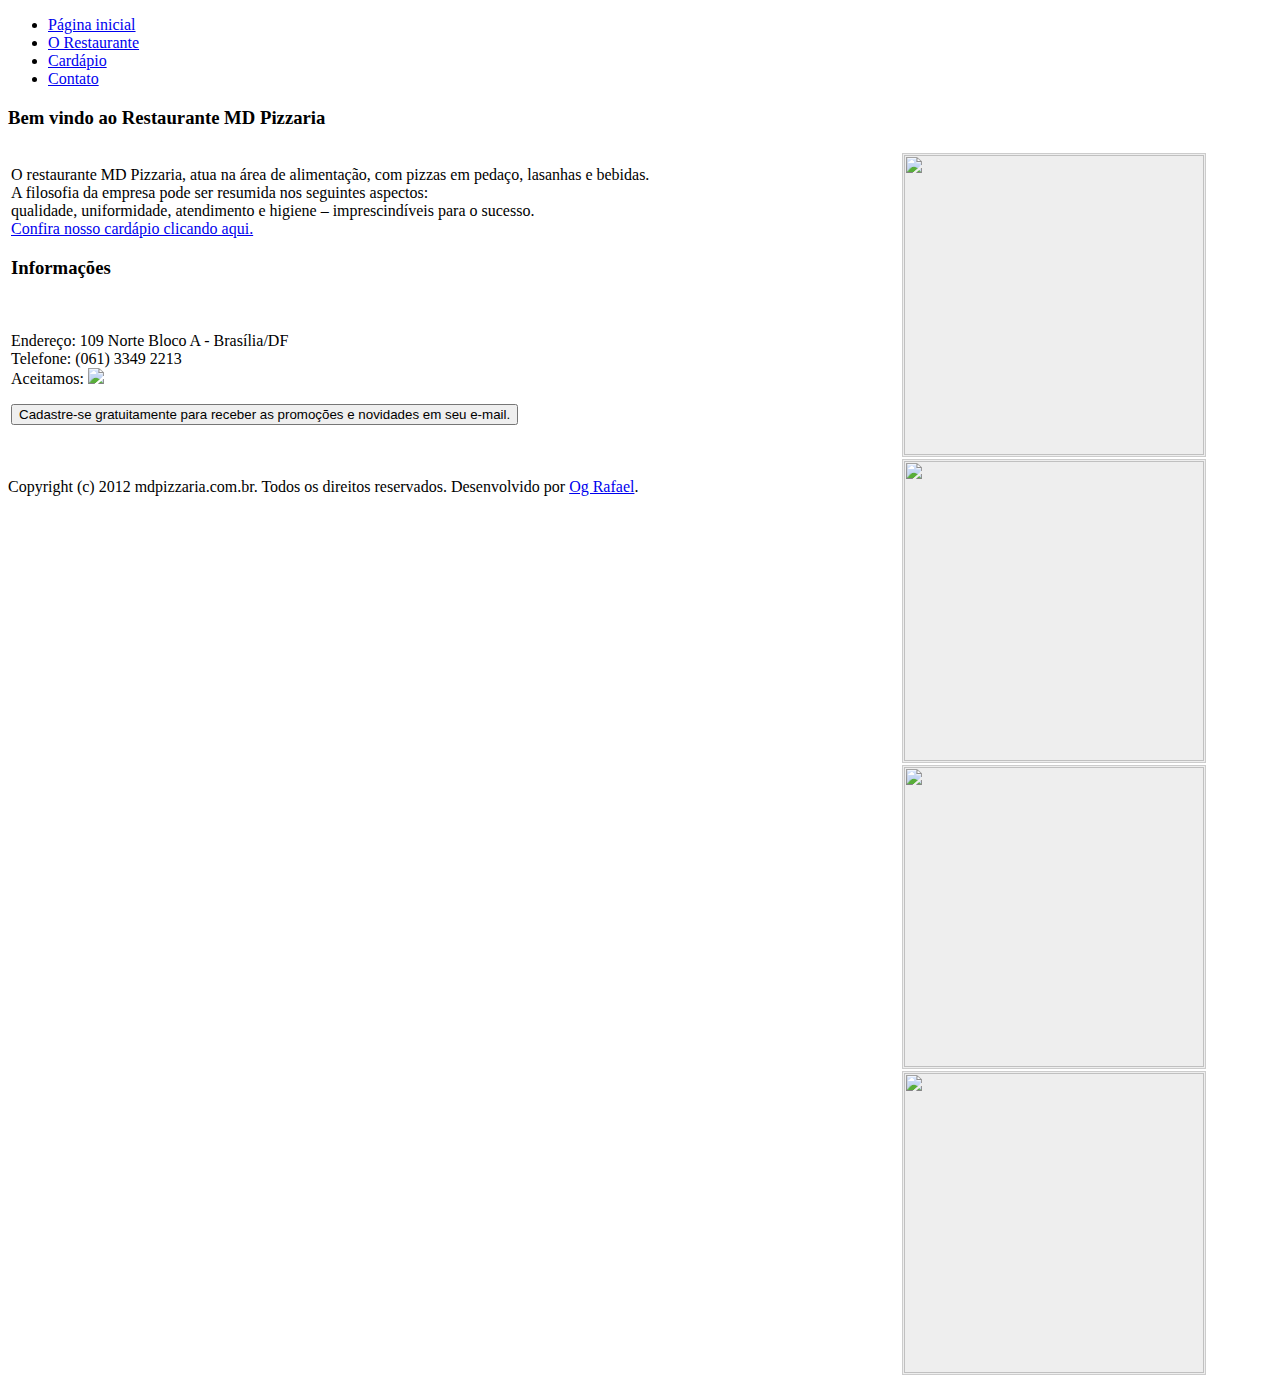
==== index.html @ eed61aa2 "Adicionado link para o cadastro do e-mail pelo mailchimp;" ====
<!DOCTYPE html PUBLIC "-//W3C//DTD XHTML 1.0 Strict//EN" "http://www.w3.org/TR/xhtml1/DTD/xhtml1-strict.dtd">
<html xmlns="http://www.w3.org/1999/xhtml">
<head>
<meta http-equiv="content-type" content="text/html; charset=utf-8" />
<title>:: Restaurante MD Pizzaria ::</title>
<meta name="keywords" content="" />
<meta name="description" content="" />
<link href="style.css" rel="stylesheet" type="text/css" media="screen" />

<style type="text/css">
.slideshow {
	height: 232px;
	width: 232px;
	margin: auto
}

.slideshow img {
	padding: 1px;
	border: 1px solid #ccc;
	background-color: #eee;
}

td {
	vertical-align: top;
}
</style>
<!-- include jQuery library -->
<script type="text/javascript"
	src="http://ajax.googleapis.com/ajax/libs/jquery/1.5/jquery.min.js"></script>
<!-- include Cycle plugin -->
<script type="text/javascript"
	src="http://cloud.github.com/downloads/malsup/cycle/jquery.cycle.all.latest.js"></script>
<script type="text/javascript">
	$(document).ready(function() {
		$('.slideshow').cycle({
			fx : 'fade' // choose your transition type, ex: fade, scrollUp, shuffle, etc...
		});
	});
</script>

</head>
<body>
	<div id="wrapper">

		<div id="header">
			<div id="menu">
				<ul>
					<li class="current_page_item first"><span><a href="#" >Página
								inicial</a> </span></li>
					<li><a href="#">O Restaurante</a></li>
					<li><a href="#">Cardápio</a></li>
					<li><a href="#">Contato</a></li>
				</ul>
			</div>
			<!-- end #menu -->
		</div>

		<div id="logo"></div>

		<!-- end #logo -->
		<div id="page">
			<div id="page-bgtop">

				<div id="content">
					<div class="post">

						<h3>
							<strong>Bem vindo ao Restaurante MD Pizzaria</strong>
						</h3>

						<div class="entry">

							<table align="top" border="0" width="100%">
								<tr>
									<td width="60%">
										<p>
											O restaurante MD Pizzaria, atua na área de alimentação, com
											pizzas em pedaço, lasanhas e bebidas. 
											<br /> A filosofia da
											empresa pode ser resumida nos seguintes aspectos: 
											<br />
											qualidade,
											uniformidade, atendimento e higiene – imprescindíveis para o
											sucesso.
											
											<br />
							
											<a href="#">Confira nosso cardápio clicando aqui.</a>
											
										</p>

										<h3>
											<strong>Informações</strong>
										</h3> <br />

										<p>
											Endereço: 109 Norte Bloco A - Brasília/DF <br /> Telefone:
											(061) 3349 2213 <br /> Aceitamos: <img
												src="images/visamastercard.jpg" />
										</p>

										<FORM METHOD="LINK" ACTION="http://eepurl.com/jemNz">
											<INPUT TYPE="submit" VALUE="Cadastre-se gratuitamente para receber as promoções e novidades em seu e-mail.">
										</FORM>
										
										</td>
									
										<td>
										<center>
										<table><tr><td>
										<div class="slideshow" >
											<img src="images/foto1.jpg"    width="300" height="300" /> <img
												src="images/foto2.jpg" width="300" height="300" /> <img
												src="images/foto3.jpg" width="300" height="300" /> <img
												src="images/foto4.jpg" width="300" height="300" />										
										</div>	
										</td></tr></table>
										</center>
									</td>
								</tr>
							</table>



							</p>


						</div>
					</div>


				</div>

				<div style="clear: both;">&nbsp;</div>

			</div>
		</div>

		<!-- end #page -->
		<div id="footer">
			<p>
				Copyright (c) 2012 mdpizzaria.com.br. Todos os direitos reservados.
				Desenvolvido por <a href="http://www.ografael.com/">Og Rafael</a>.
			</p>
		</div>
		<!-- end #footer -->

	</div>
</body>
</html>
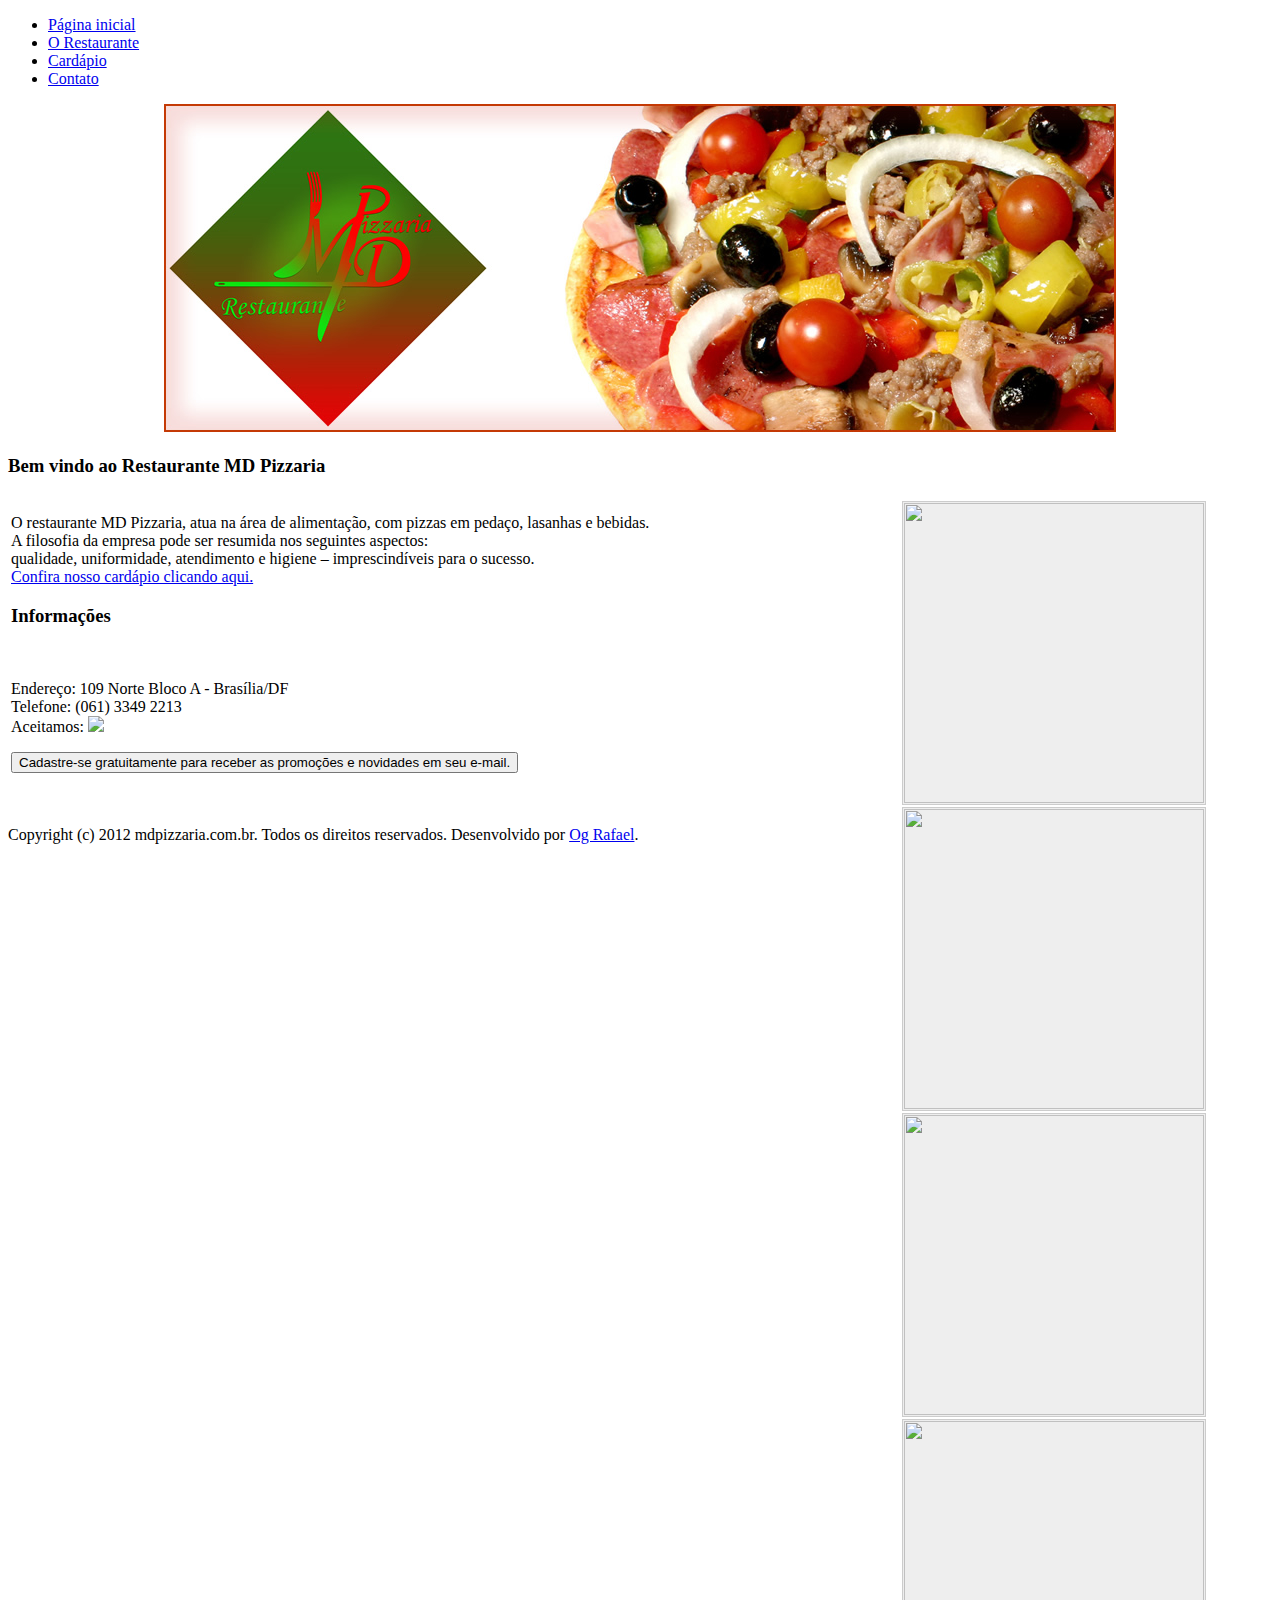
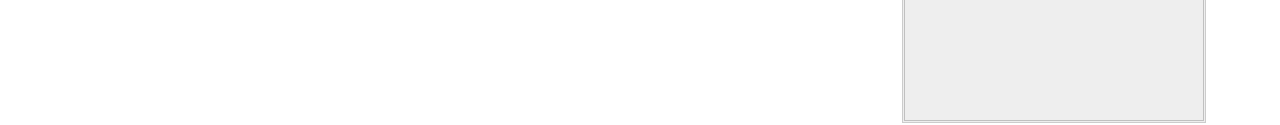
==== commit 1c9842b0: "atualizado imagem topo index, atualizado css" ====
--- a/index.html
+++ b/index.html
@@ -1,150 +1,157 @@
 <!DOCTYPE html PUBLIC "-//W3C//DTD XHTML 1.0 Strict//EN" "http://www.w3.org/TR/xhtml1/DTD/xhtml1-strict.dtd">
 <html xmlns="http://www.w3.org/1999/xhtml">
 <head>
-<meta http-equiv="content-type" content="text/html; charset=utf-8" />
-<title>:: Restaurante MD Pizzaria ::</title>
-<meta name="keywords" content="" />
-<meta name="description" content="" />
-<link href="style.css" rel="stylesheet" type="text/css" media="screen" />
+    <meta http-equiv="content-type" content="text/html; charset=utf-8"/>
+    <title>:: Restaurante MD Pizzaria ::</title>
+    <meta name="keywords" content=""/>
+    <meta name="description" content=""/>
+    <link href="style/style.css" rel="stylesheet" type="text/css" media="screen"/>
 
-<style type="text/css">
-.slideshow {
-	height: 232px;
-	width: 232px;
-	margin: auto
-}
 
-.slideshow img {
-	padding: 1px;
-	border: 1px solid #ccc;
-	background-color: #eee;
-}
+    <style type="text/css">
+        .slideshow {
+            height: 232px;
+            width: 232px;
+            margin: auto
+        }
 
-td {
-	vertical-align: top;
-}
-</style>
-<!-- include jQuery library -->
-<script type="text/javascript"
-	src="http://ajax.googleapis.com/ajax/libs/jquery/1.5/jquery.min.js"></script>
-<!-- include Cycle plugin -->
-<script type="text/javascript"
-	src="http://cloud.github.com/downloads/malsup/cycle/jquery.cycle.all.latest.js"></script>
-<script type="text/javascript">
-	$(document).ready(function() {
-		$('.slideshow').cycle({
-			fx : 'fade' // choose your transition type, ex: fade, scrollUp, shuffle, etc...
-		});
-	});
-</script>
+        .slideshow img {
+            padding: 1px;
+            border: 1px solid #ccc;
+            background-color: #eee;
+        }
+
+        td {
+            vertical-align: top;
+        }
+    </style>
+    <!-- include jQuery library -->
+    <script type="text/javascript"
+            src="http://ajax.googleapis.com/ajax/libs/jquery/1.5/jquery.min.js"></script>
+    <!-- include Cycle plugin -->
+    <script type="text/javascript"
+            src="http://cloud.github.com/downloads/malsup/cycle/jquery.cycle.all.latest.js"></script>
+
+    <script type="text/javascript">
+        $(document).ready(function () {
+            $('.slideshow').cycle({
+                fx:'fade' // choose your transition type, ex: fade, scrollUp, shuffle, etc...
+            });
+        });
+    </script>
 
 </head>
 <body>
-	<div id="wrapper">
+<div id="wrapper">
 
-		<div id="header">
-			<div id="menu">
-				<ul>
-					<li class="current_page_item first"><span><a href="#" >Página
-								inicial</a> </span></li>
-					<li><a href="#">O Restaurante</a></li>
-					<li><a href="#">Cardápio</a></li>
-					<li><a href="#">Contato</a></li>
-				</ul>
-			</div>
-			<!-- end #menu -->
-		</div>
+    <div id="header">
+        <div id="menu">
+            <ul>
+                <li class="current_page_item first"><a href="index.html">Página inicial</a></li>
+                <li><a href="restaurante.html">O Restaurante</a></li>
+                <li><a href="cardapio.html">Cardápio</a></li>
+                <li><a href="contato.html">Contato</a></li>
+            </ul>
+        </div>
+        <!-- end #menu -->
+    </div>
 
-		<div id="logo"></div>
+    <div id="logo">
+        <center><img src="images/topo_topo_export.jpg"/></center>
+    </div>
 
-		<!-- end #logo -->
-		<div id="page">
-			<div id="page-bgtop">
+    <!-- end #logo -->
+    <div id="page">
+        <div id="page-bgtop">
 
-				<div id="content">
-					<div class="post">
+            <div id="content">
+                <div class="post">
 
-						<h3>
-							<strong>Bem vindo ao Restaurante MD Pizzaria</strong>
-						</h3>
+                    <h3>
+                        <strong>Bem vindo ao Restaurante MD Pizzaria</strong>
+                    </h3>
 
-						<div class="entry">
+                    <div class="entry">
 
-							<table align="top" border="0" width="100%">
-								<tr>
-									<td width="60%">
-										<p>
-											O restaurante MD Pizzaria, atua na área de alimentação, com
-											pizzas em pedaço, lasanhas e bebidas. 
-											<br /> A filosofia da
-											empresa pode ser resumida nos seguintes aspectos: 
-											<br />
-											qualidade,
-											uniformidade, atendimento e higiene – imprescindíveis para o
-											sucesso.
-											
-											<br />
-							
-											<a href="#">Confira nosso cardápio clicando aqui.</a>
-											
-										</p>
+                        <table align="top" border="0" width="100%">
+                            <tr>
+                                <td width="60%">
+                                    <p>
+                                        O restaurante MD Pizzaria, atua na área de alimentação, com
+                                        pizzas em pedaço, lasanhas e bebidas.
+                                        <br/> A filosofia da
+                                        empresa pode ser resumida nos seguintes aspectos:
+                                        <br/>
+                                        qualidade,
+                                        uniformidade, atendimento e higiene – imprescindíveis para o
+                                        sucesso.
 
-										<h3>
-											<strong>Informações</strong>
-										</h3> <br />
+                                        <br/>
 
-										<p>
-											Endereço: 109 Norte Bloco A - Brasília/DF <br /> Telefone:
-											(061) 3349 2213 <br /> Aceitamos: <img
-												src="images/visamastercard.jpg" />
-										</p>
+                                        <a href="cardapio.html">Confira nosso cardápio clicando aqui.</a>
 
-										<FORM METHOD="LINK" ACTION="http://eepurl.com/jemNz">
-											<INPUT TYPE="submit" VALUE="Cadastre-se gratuitamente para receber as promoções e novidades em seu e-mail.">
-										</FORM>
-										
-										</td>
-									
-										<td>
-										<center>
-										<table><tr><td>
-										<div class="slideshow" >
-											<img src="images/foto1.jpg"    width="300" height="300" /> <img
-												src="images/foto2.jpg" width="300" height="300" /> <img
-												src="images/foto3.jpg" width="300" height="300" /> <img
-												src="images/foto4.jpg" width="300" height="300" />										
-										</div>	
-										</td></tr></table>
-										</center>
-									</td>
-								</tr>
-							</table>
+                                    </p>
+
+                                    <h3>
+                                        <strong>Informações</strong>
+                                    </h3> <br/>
+
+                                    <p>
+                                        Endereço: 109 Norte Bloco A - Brasília/DF <br/> Telefone:
+                                        (061) 3349 2213 <br/> Aceitamos: <img
+                                            src="images/visamastercard.jpg"/>
+                                    </p>
+
+                                    <FORM METHOD="LINK" ACTION="http://eepurl.com/jemNz">
+                                        <INPUT TYPE="submit"
+                                               VALUE="Cadastre-se gratuitamente para receber as promoções e novidades em seu e-mail.">
+                                    </FORM>
+
+                                </td>
+
+                                <td>
+                                    <center>
+                                        <table>
+                                            <tr>
+                                                <td>
+                                                    <div class="slideshow">
+                                                        <img src="images/foto1.jpg" width="300" height="300"/> <img
+                                                            src="images/foto2.jpg" width="300" height="300"/> <img
+                                                            src="images/foto3.jpg" width="300" height="300"/> <img
+                                                            src="images/foto4.jpg" width="300" height="300"/>
+                                                    </div>
+                                                </td>
+                                            </tr>
+                                        </table>
+                                    </center>
+                                </td>
+                            </tr>
+                        </table>
 
 
-
-							</p>
+                        </p>
 
 
-						</div>
-					</div>
+                    </div>
+                </div>
 
 
-				</div>
+            </div>
 
-				<div style="clear: both;">&nbsp;</div>
+            <div style="clear: both;">&nbsp;</div>
 
-			</div>
-		</div>
+        </div>
+    </div>
 
-		<!-- end #page -->
-		<div id="footer">
-			<p>
-				Copyright (c) 2012 mdpizzaria.com.br. Todos os direitos reservados.
-				Desenvolvido por <a href="http://www.ografael.com/">Og Rafael</a>.
-			</p>
-		</div>
-		<!-- end #footer -->
+    <!-- end #page -->
+    <div id="footer">
+        <p>
+            Copyright (c) 2012 mdpizzaria.com.br. Todos os direitos reservados.
+            Desenvolvido por <a href="http://www.ografael.com/">Og Rafael</a>.
+        </p>
+    </div>
+    <!-- end #footer -->
 
-	</div>
+</div>
 </body>
 </html>
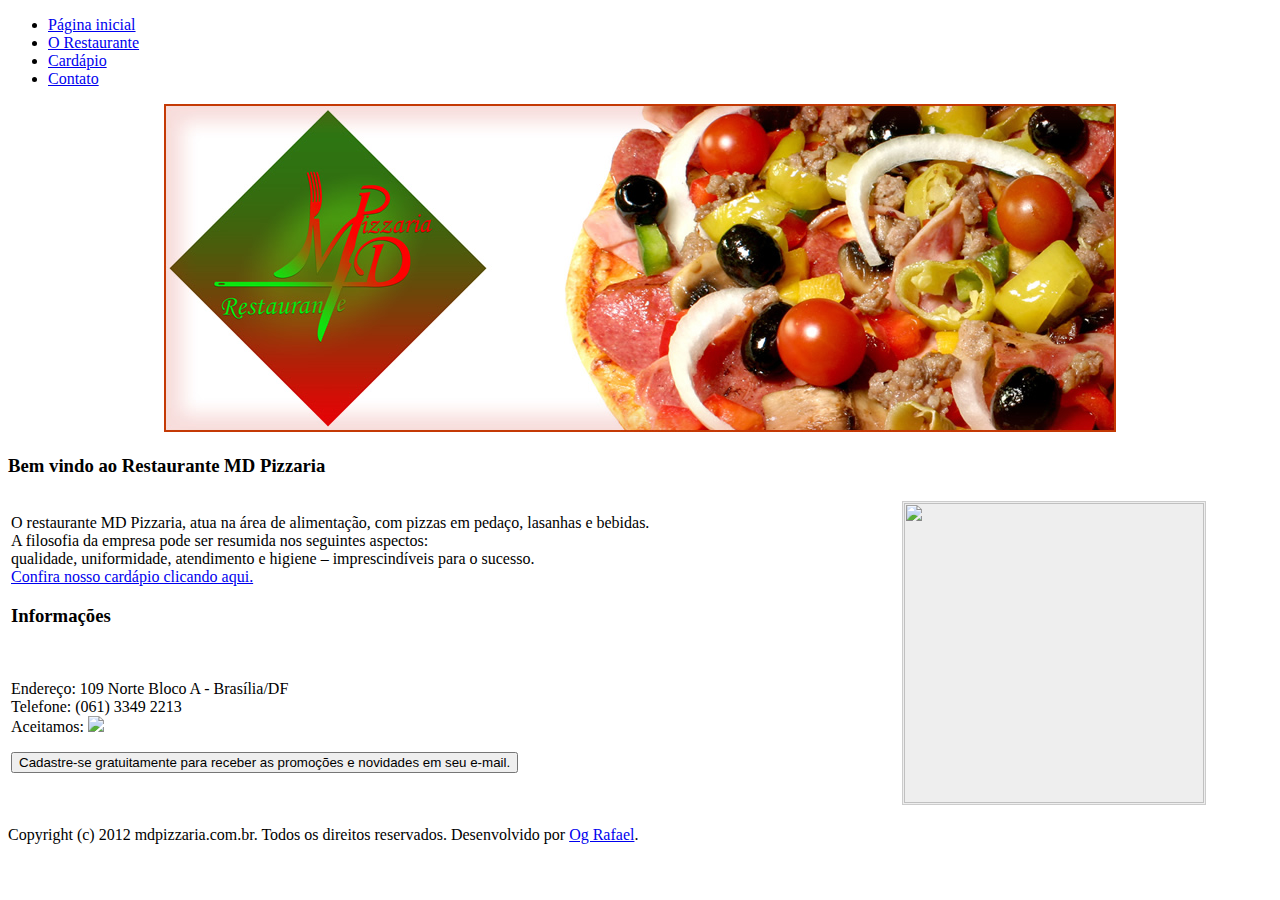
==== commit e2b0bd19: "js da index" ====
--- a/index.html
+++ b/index.html
@@ -3,6 +3,7 @@
 <head>
     <meta http-equiv="content-type" content="text/html; charset=utf-8"/>
     <title>:: Restaurante MD Pizzaria ::</title>
+    <link rel="shortcut icon" href="images/pizza.ico"/>
     <meta name="keywords" content=""/>
     <meta name="description" content=""/>
     <link href="style/style.css" rel="stylesheet" type="text/css" media="screen"/>
@@ -26,11 +27,9 @@
         }
     </style>
     <!-- include jQuery library -->
-    <script type="text/javascript"
-            src="http://ajax.googleapis.com/ajax/libs/jquery/1.5/jquery.min.js"></script>
+    <script type="text/javascript" src="js/jquery.min.js"></script>
     <!-- include Cycle plugin -->
-    <script type="text/javascript"
-            src="http://cloud.github.com/downloads/malsup/cycle/jquery.cycle.all.latest.js"></script>
+    <script type="text/javascript" src="js/jquery.cycle.all.latest.js"></script>
 
     <script type="text/javascript">
         $(document).ready(function () {
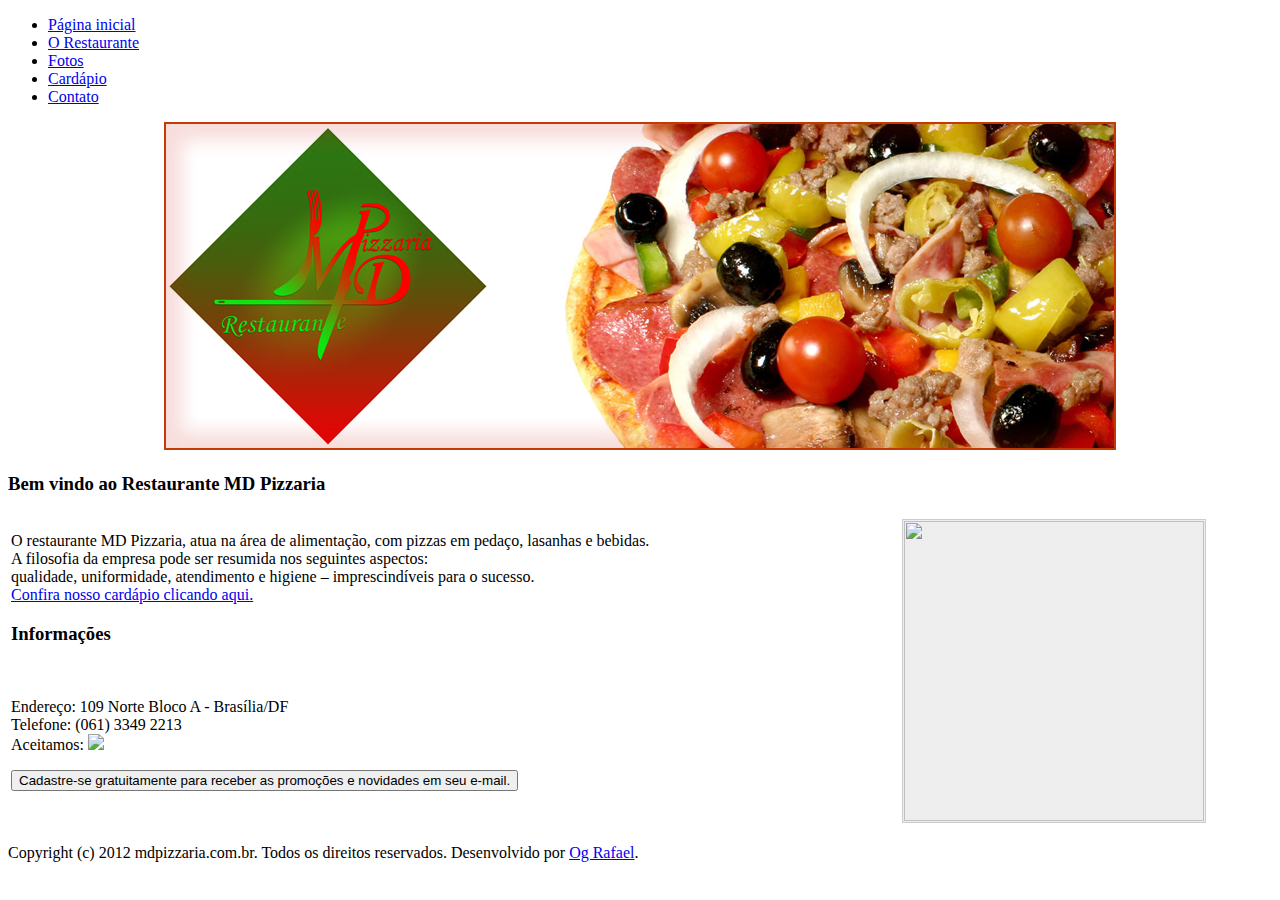
==== commit de25ec20: "nova pagina Fotos" ====
--- a/index.html
+++ b/index.html
@@ -4,8 +4,8 @@
     <meta http-equiv="content-type" content="text/html; charset=utf-8"/>
     <title>:: Restaurante MD Pizzaria ::</title>
     <link rel="shortcut icon" href="images/pizza.ico"/>
-    <meta name="keywords" content=""/>
-    <meta name="description" content=""/>
+    <meta name="keywords" content="pizza, asa norte, 109 norte, Brasília, Cerveja, comida, almoço"/>
+    <meta name="description" content="Restaurante Pizzaria Asa norte Brasília"/>
     <link href="style/style.css" rel="stylesheet" type="text/css" media="screen"/>
 
 
@@ -48,6 +48,7 @@
             <ul>
                 <li class="current_page_item first"><a href="index.html">Página inicial</a></li>
                 <li><a href="restaurante.html">O Restaurante</a></li>
+                <li><a href="fotos.html">Fotos</a></li>
                 <li><a href="cardapio.html">Cardápio</a></li>
                 <li><a href="contato.html">Contato</a></li>
             </ul>
